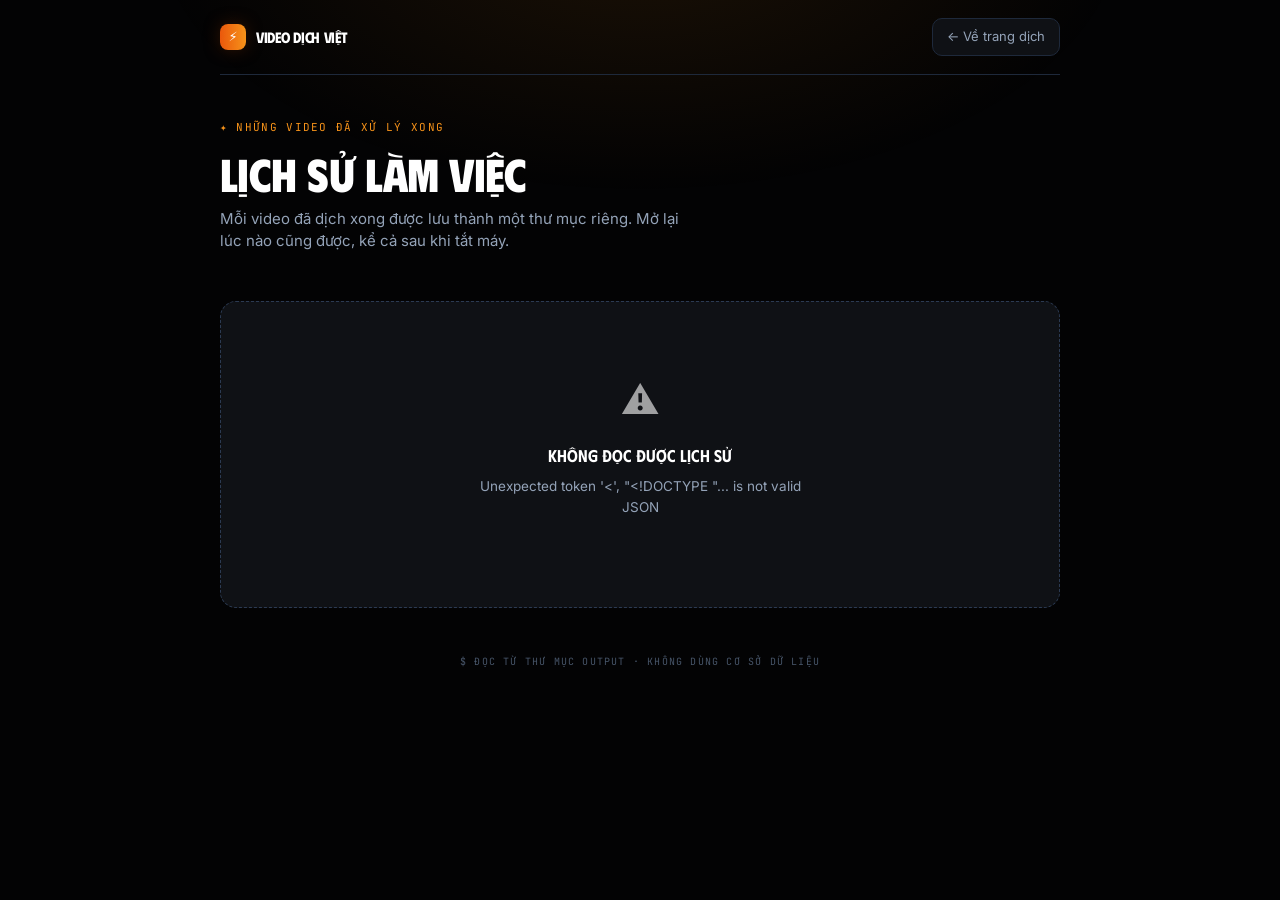
==== webui/static/lich-su.html @ c016aa57 "feat: trang lich su lam viec + gom ket qua theo tung du an - Moi video xong duoc gom vao output/<ten" ====
<!doctype html>
<html lang="vi">
<head>
<meta charset="utf-8">
<meta name="viewport" content="width=device-width, initial-scale=1">
<title>Lịch sử — Video Dịch Việt</title>
<link rel="preconnect" href="https://fonts.googleapis.com">
<link rel="preconnect" href="https://fonts.gstatic.com" crossorigin>
<link href="https://fonts.googleapis.com/css2?family=Phudu:wght@400;600;700;800&family=Inter:wght@400;500;600&family=JetBrains+Mono:wght@400;500;700&display=swap" rel="stylesheet">
<link rel="stylesheet" href="tokens.css">
<style>
*{box-sizing:border-box;margin:0;padding:0}
body{background:var(--bg);color:var(--fg);font-family:var(--body);
  -webkit-font-smoothing:antialiased;line-height:1.5;min-height:100vh}
body::before{content:"";position:fixed;inset:0;pointer-events:none;z-index:0;
  background:radial-gradient(700px 380px at 50% -8%,#f7931a1a,transparent 70%)}
.wrap{position:relative;z-index:1;max-width:880px;margin:0 auto;padding:0 20px 80px}
.mono{font-family:var(--mono);text-transform:uppercase;letter-spacing:.12em;font-size:11px}

.topbar{display:flex;align-items:center;justify-content:space-between;
  padding:18px 0;border-bottom:1px solid var(--border)}
.brand{display:flex;align-items:center;gap:10px;font-family:var(--display);
  font-weight:700;letter-spacing:-.02em;font-size:15px}
.logo{width:26px;height:26px;border-radius:8px;background:var(--fire);
  display:grid;place-items:center;font-size:13px;box-shadow:var(--glow-sm)}
.back{background:var(--surface);border:1px solid var(--border);color:var(--muted);
  border-radius:10px;padding:8px 14px;font-size:13px;cursor:pointer;
  text-decoration:none;transition:.15s;font-family:var(--body)}
.back:hover{border-color:var(--primary);color:var(--primary)}

.head{padding:44px 0 26px}
.eyebrow{color:var(--primary);margin-bottom:14px}
h1{font-family:var(--display);font-weight:800;letter-spacing:-.012em;
  font-size:clamp(30px,5.5vw,46px);line-height:1.06;margin-bottom:10px}
.lede{color:var(--muted);font-size:15px;max-width:52ch}

.stats{display:flex;gap:10px;flex-wrap:wrap;margin-top:22px}
.stat{background:var(--surface);border:1px solid var(--border);border-radius:11px;
  padding:11px 15px;min-width:104px}
.stat b{display:block;font-family:var(--display);font-size:21px;font-weight:700;
  color:var(--primary);font-variant-numeric:tabular-nums}
.stat span{color:var(--muted);font-family:var(--mono);font-size:9.5px;
  letter-spacing:.11em;text-transform:uppercase}

/* ---------- danh sach du an ---------- */
.proj{background:var(--surface);border:1px solid var(--border);border-radius:var(--radius);
  margin-bottom:12px;overflow:hidden;transition:.16s}
.proj:hover{border-color:#3b4a63}
.proj.open{border-color:var(--primary);box-shadow:var(--glow-card)}
.proj-head{display:flex;align-items:center;gap:14px;padding:16px 18px;cursor:pointer}
.thumb{width:52px;height:52px;border-radius:11px;background:var(--surface-2);
  border:1px solid var(--border);display:grid;place-items:center;font-size:20px;flex:none}
.proj.open .thumb{background:var(--fire);border-color:transparent}
.proj-meta{flex:1;min-width:0}
.proj-title{font-size:14.5px;font-weight:500;overflow:hidden;text-overflow:ellipsis;
  white-space:nowrap;margin-bottom:4px}
.proj-sub{color:var(--muted);font-family:var(--mono);font-size:10px;
  letter-spacing:.07em;display:flex;gap:8px;flex-wrap:wrap}
.proj-sub i{font-style:normal;color:#475569}
.chev{color:var(--muted);flex:none;transition:.2s;font-size:13px}
.proj.open .chev{transform:rotate(90deg);color:var(--primary)}

.proj-body{display:none;padding:0 18px 18px;border-top:1px solid var(--border)}
.proj.open .proj-body{display:block}
.proj-body video{width:100%;max-height:56vh;background:#000;border-radius:11px;
  margin:16px 0 14px;display:block}
.files{display:grid;grid-template-columns:repeat(auto-fill,minmax(215px,1fr));gap:9px}
@media(max-width:560px){.files{grid-template-columns:1fr}}
.file{display:flex;align-items:center;gap:10px;padding:10px 12px;background:#0a0c10;
  border:1px solid var(--border);border-radius:10px;text-decoration:none;
  color:var(--fg);font-size:12.5px;transition:.15s}
.file:hover{border-color:var(--primary);color:var(--primary)}
.file span:first-child{font-size:15px;flex:none}
.file b{font-weight:500;overflow:hidden;text-overflow:ellipsis;white-space:nowrap}
.path{margin-top:13px;font-family:var(--mono);font-size:10.5px;color:#475569;
  word-break:break-all;text-transform:none;letter-spacing:0}

.empty{text-align:center;padding:70px 24px;background:var(--surface);
  border:1px dashed #2b3a52;border-radius:var(--radius)}
.empty div:first-child{font-size:38px;margin-bottom:14px;opacity:.6}
.empty h3{font-family:var(--display);font-weight:600;font-size:17px;margin-bottom:8px}
.empty p{color:var(--muted);font-size:13.5px;max-width:38ch;margin:0 auto 20px}
.empty a{display:inline-block;background:var(--fire);color:#030304;text-decoration:none;
  font-family:var(--display);font-weight:700;padding:11px 20px;border-radius:11px;
  font-size:14px;box-shadow:var(--glow-md)}
.foot{text-align:center;margin-top:46px;color:#475569;font-size:10px}
</style>
</head>
<body>
<div class="wrap">

<div class="topbar">
  <div class="brand"><span class="logo">⚡</span> VIDEO DỊCH VIỆT</div>
  <a class="back" href="/">← Về trang dịch</a>
</div>

<div class="head">
  <div class="eyebrow mono">✦ NHỮNG VIDEO ĐÃ XỬ LÝ XONG</div>
  <h1>Lịch sử làm việc</h1>
  <p class="lede">Mỗi video đã dịch xong được lưu thành một thư mục riêng.
    Mở lại lúc nào cũng được, kể cả sau khi tắt máy.</p>
  <div class="stats" id="stats"></div>
</div>

<div id="list"></div>

<div class="foot mono">$ ĐỌC TỪ THƯ MỤC OUTPUT · KHÔNG DÙNG CƠ SỞ DỮ LIỆU</div>
</div>
<script src="lich-su.js"></script>
</body>
</html>
---- webui/static/tokens.css ----
/* Bang mau va font dung chung cho moi trang cua app. */
:root{
  --bg:#030304; --surface:#0f1115; --surface-2:#14171d;
  --fg:#fff; --muted:#94a3b8; --border:#1e293b;
  --primary:#f7931a; --accent:#ea580c; --gold:#ffd600;
  --danger:#ef4444; --ok:#22c55e;
  --radius:1rem;
  --fire:linear-gradient(to right,#ea580c,#f7931a);
  --goldgrad:linear-gradient(to right,#f7931a,#ffd600);
  --glow-sm:0 0 20px -5px #ea580c80;
  --glow-md:0 0 30px -5px #f7931a99;
  --glow-card:0 0 30px -10px #f7931a33;
  --mono:"JetBrains Mono",ui-monospace,Consolas,monospace;
  --display:"Phudu","Space Grotesk",system-ui,sans-serif;
  --body:"Inter",system-ui,-apple-system,sans-serif;
}
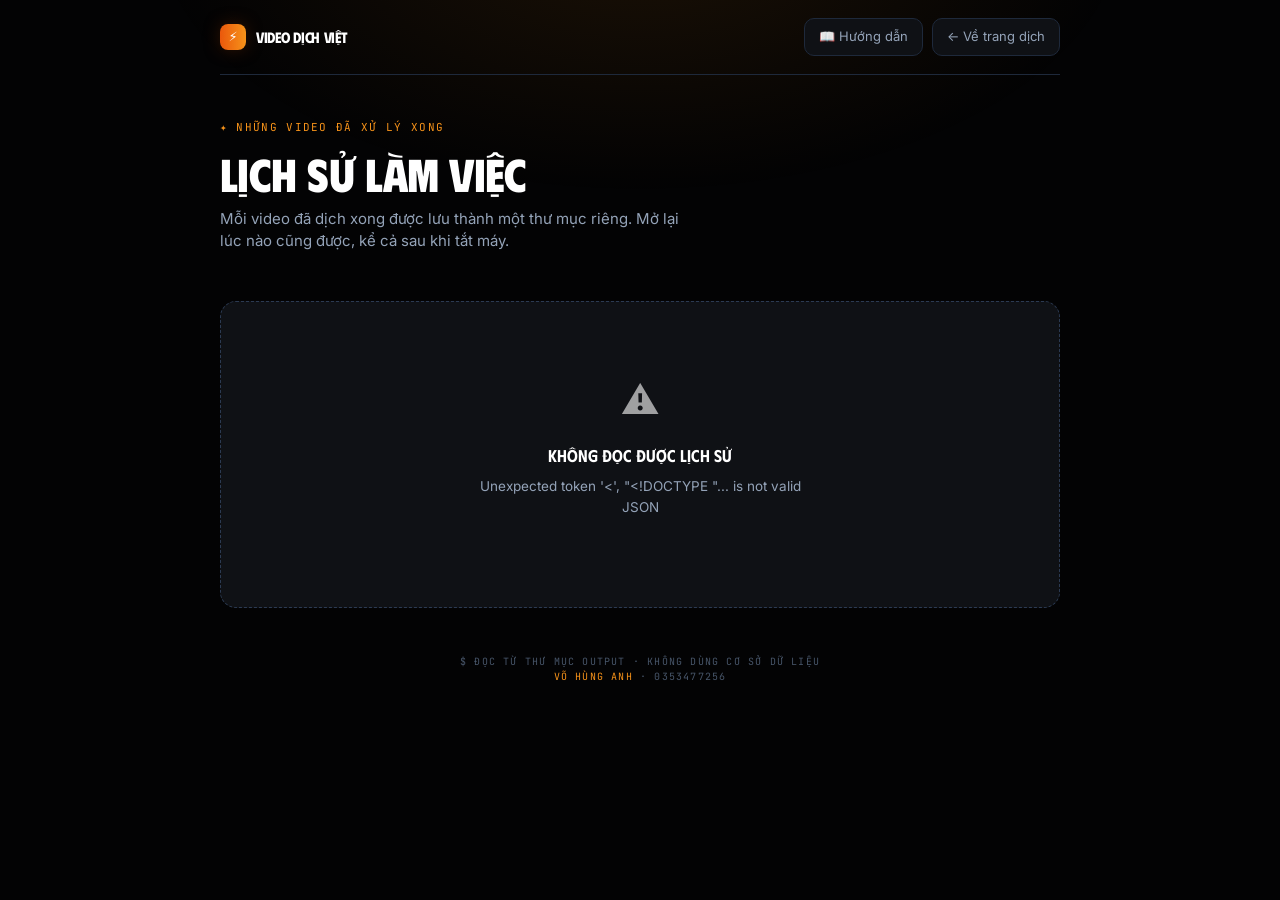
==== commit c81c16c6: "feat: gan link huong dan va thong tin lien he tac gia - Nut Huong dan tren thanh dau ca 2 trang - Kh" ====
--- a/webui/static/lich-su.html
+++ b/webui/static/lich-su.html
@@ -91,7 +91,10 @@
 
 <div class="topbar">
   <div class="brand"><span class="logo">⚡</span> VIDEO DỊCH VIỆT</div>
-  <a class="back" href="/">← Về trang dịch</a>
+  <div style="display:flex;gap:9px;align-items:center">
+    <a class="back" href="https://claude.ai/code/artifact/c1527a72-d4ea-4c45-b8a4-9643c88c8bba" target="_blank" rel="noopener">📖 Hướng dẫn</a>
+    <a class="back" href="/">← Về trang dịch</a>
+  </div>
 </div>
 
 <div class="head">
@@ -104,7 +107,8 @@
 
 <div id="list"></div>
 
-<div class="foot mono">$ ĐỌC TỪ THƯ MỤC OUTPUT · KHÔNG DÙNG CƠ SỞ DỮ LIỆU</div>
+<div class="foot mono">$ ĐỌC TỪ THƯ MỤC OUTPUT · KHÔNG DÙNG CƠ SỞ DỮ LIỆU<br>
+  <span style="color:var(--primary)">VÕ HÙNG ANH</span> · 0353477256</div>
 </div>
 <script src="lich-su.js"></script>
 </body>
